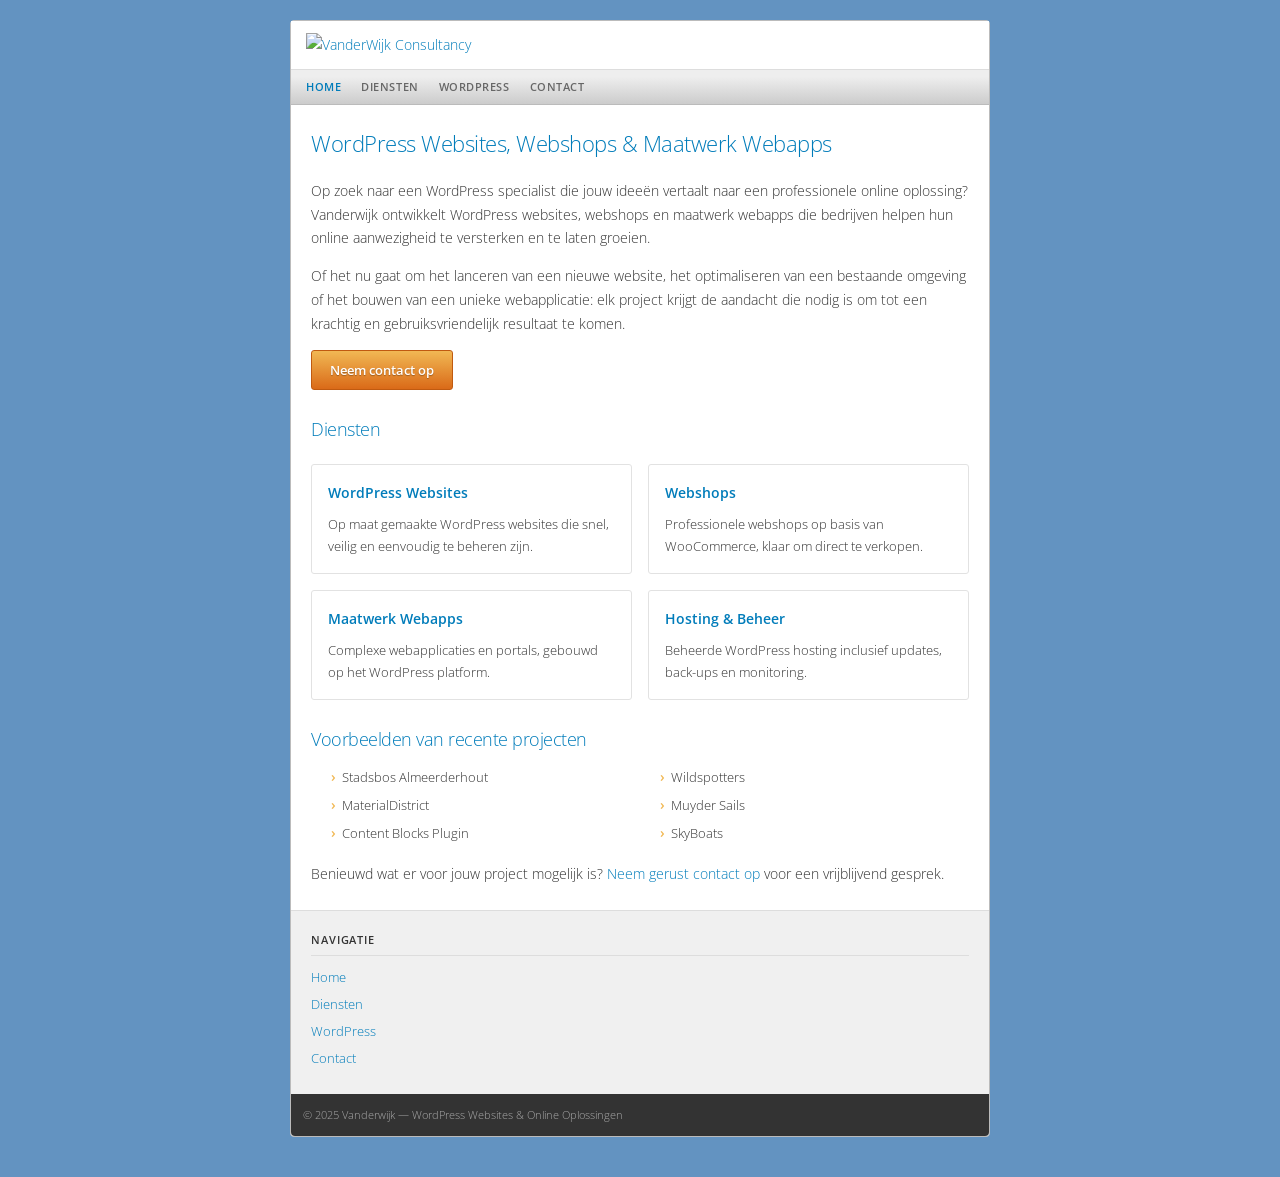
==== index.html @ 7d64c16d "Toon alleen logo in header, verwijder tekstoverlap Co-Authored-By: Claude Sonnet 4.6 <noreply@anthro" ====
<!DOCTYPE html>
<html lang="nl">
<head>
  <meta charset="UTF-8">
  <meta name="viewport" content="width=device-width, initial-scale=1.0">
  <title>Vanderwijk – WordPress Websites & Online Oplossingen</title>
  <meta name="description" content="Vanderwijk ontwikkelt WordPress websites, webshops en maatwerk webapps die bedrijven helpen hun online aanwezigheid te versterken en te laten groeien.">
  <link rel="stylesheet" href="css/style.css">
</head>
<body>
<div id="page">

  <header id="branding">
    <a href="index.html"><img src="https://vanderwijk.com/wp-content/themes/vanderwijk/images/vanderwijk-logo.png" alt="VanderWijk Consultancy" width="485"></a>
  </header>

  <nav id="access">
    <ul>
      <li class="current-menu-item"><a href="index.html">Home</a></li>
      <li><a href="diensten.html">Diensten</a></li>
      <li><a href="wordpress.html">WordPress</a></li>
      <li><a href="contact.html">Contact</a></li>
    </ul>
  </nav>

  <div id="main">
    <article>
      <header class="entry-header">
        <h1 class="entry-title">WordPress Websites, Webshops &amp; Maatwerk Webapps</h1>
      </header>
      <div class="entry-content">
        <p>Op zoek naar een WordPress specialist die jouw ideeën vertaalt naar een professionele online oplossing? Vanderwijk ontwikkelt WordPress websites, webshops en maatwerk webapps die bedrijven helpen hun online aanwezigheid te versterken en te laten groeien.</p>
        <p>Of het nu gaat om het lanceren van een nieuwe website, het optimaliseren van een bestaande omgeving of het bouwen van een unieke webapplicatie: elk project krijgt de aandacht die nodig is om tot een krachtig en gebruiksvriendelijk resultaat te komen.</p>
        <p><a href="contact.html" class="btn">Neem contact op</a></p>

        <h2>Diensten</h2>
        <div class="diensten-grid">
          <div class="dienst-item">
            <h3>WordPress Websites</h3>
            <p>Op maat gemaakte WordPress websites die snel, veilig en eenvoudig te beheren zijn.</p>
          </div>
          <div class="dienst-item">
            <h3>Webshops</h3>
            <p>Professionele webshops op basis van WooCommerce, klaar om direct te verkopen.</p>
          </div>
          <div class="dienst-item">
            <h3>Maatwerk Webapps</h3>
            <p>Complexe webapplicaties en portals, gebouwd op het WordPress platform.</p>
          </div>
          <div class="dienst-item">
            <h3>Hosting &amp; Beheer</h3>
            <p>Beheerde WordPress hosting inclusief updates, back-ups en monitoring.</p>
          </div>
        </div>

        <h2>Voorbeelden van recente projecten</h2>
        <ul class="portfolio-list">
          <li><a href="https://stadsbosalmeerderhout.nl/" target="_blank" rel="noopener">Stadsbos Almeerderhout</a></li>
          <li><a href="https://materialdistrict.com/" target="_blank" rel="noopener">MaterialDistrict</a></li>
          <li><a href="https://wordpress.org/plugins/content-blocks-builder/" target="_blank" rel="noopener">Content Blocks Plugin</a></li>
          <li><a href="https://wildspotters.nl/" target="_blank" rel="noopener">Wildspotters</a></li>
          <li><a href="https://muyder-sails.nl/" target="_blank" rel="noopener">Muyder Sails</a></li>
          <li><a href="https://skyboats.nl/" target="_blank" rel="noopener">SkyBoats</a></li>
        </ul>

        <p>Benieuwd wat er voor jouw project mogelijk is? <a href="contact.html">Neem gerust contact op</a> voor een vrijblijvend gesprek.</p>
      </div>
    </article>
  </div>

  <footer id="colophon">
    <div id="supplementary">
      <div class="widget">
        <h3 class="widget-title">Navigatie</h3>
        <ul>
          <li><a href="index.html">Home</a></li>
          <li><a href="diensten.html">Diensten</a></li>
          <li><a href="wordpress.html">WordPress</a></li>
          <li><a href="contact.html">Contact</a></li>
        </ul>
      </div>
    </div>
    <div id="site-generator">
      <span>&copy; 2025 Vanderwijk &mdash; WordPress Websites &amp; Online Oplossingen</span>
    </div>
  </footer>

</div>
</body>
</html>
---- css/style.css ----
/* ===================================================
   Vanderwijk.nl – Stylesheet
   Gebaseerd op het ontwerp van vanderwijk.com
   =================================================== */

@import url('https://fonts.googleapis.com/css2?family=Open+Sans:wght@300;400;600&display=swap');

/* Reset
   --------------------------------------------------- */
*, *::before, *::after {
  box-sizing: border-box;
  margin: 0;
  padding: 0;
}

/* Base
   --------------------------------------------------- */
body {
  background: url('https://vanderwijk.com/wp-content/themes/vanderwijk/images/background.jpg') repeat fixed center top #6393c1;
  color: #333;
  font-family: 'Open Sans', sans-serif;
  font-weight: 300;
  font-size: 14px;
  line-height: 1.7;
}

a {
  color: #007cba;
  text-decoration: none;
}

a:hover {
  text-decoration: underline;
}

/* Page container
   --------------------------------------------------- */
#page {
  background: #fff;
  border: 1px solid #bbb;
  border-radius: 4px;
  max-width: 700px;
  margin: 20px auto 40px;
}

/* Branding / Header
   --------------------------------------------------- */
#branding {
  background: #fff;
  display: flex;
  align-items: center;
  padding: 12px 15px;
}

#branding img {
  display: block;
  max-width: 100%;
  height: auto;
}

/* Navigation
   --------------------------------------------------- */
#access {
  background: linear-gradient(to bottom, #eeeeee 20%, #cccccc 100%);
  border-top: 1px solid #ddd;
  border-bottom: 1px solid #bbb;
}

#access ul {
  list-style: none;
  display: flex;
  flex-wrap: wrap;
  padding: 0 5px;
}

#access li a {
  display: block;
  color: #666;
  font-size: 11px;
  font-weight: 600;
  padding: 8px 10px;
  text-decoration: none;
  text-transform: uppercase;
  letter-spacing: 0.05em;
}

#access li a:hover,
#access li.current-menu-item a {
  color: #007cba;
  text-decoration: none;
}

/* Main content area
   --------------------------------------------------- */
#main {
  padding: 20px 20px 10px;
}

/* Entry / Article
   --------------------------------------------------- */
.entry-header {
  margin-bottom: 16px;
}

.entry-title {
  color: #007cba;
  font-size: 22px;
  font-weight: 300;
  letter-spacing: -0.5px;
  margin-bottom: 6px;
}

.entry-content p {
  margin-bottom: 14px;
}

.entry-content h2 {
  color: #007cba;
  font-size: 18px;
  font-weight: 300;
  letter-spacing: -0.5px;
  margin: 24px 0 10px;
}

.entry-content h3 {
  font-size: 14px;
  font-weight: 600;
  color: #333;
  margin: 18px 0 6px;
}

.entry-content ul {
  margin: 0 0 14px 20px;
}

.entry-content ul li {
  margin-bottom: 4px;
}

/* Diensten / services grid
   --------------------------------------------------- */
.diensten-grid {
  display: grid;
  grid-template-columns: 1fr 1fr;
  gap: 16px;
  margin: 20px 0;
}

.dienst-item {
  border: 1px solid #e2e2e2;
  border-radius: 3px;
  padding: 16px;
}

.dienst-item h3 {
  color: #007cba;
  font-size: 14px;
  font-weight: 600;
  margin: 0 0 8px;
}

.dienst-item p {
  font-size: 13px;
  margin: 0;
}

/* Portfolio list
   --------------------------------------------------- */
.portfolio-list {
  list-style: none;
  margin: 10px 0 20px;
  padding: 0;
  columns: 2;
  column-gap: 20px;
}

.portfolio-list li {
  margin-bottom: 6px;
  break-inside: avoid;
}

.portfolio-list li::before {
  content: '›';
  color: #f1b854;
  font-weight: 600;
  margin-right: 6px;
}

.portfolio-list a {
  color: #333;
  font-size: 13px;
}

.portfolio-list a:hover {
  color: #007cba;
}

/* CTA button
   --------------------------------------------------- */
.btn {
  display: inline-block;
  background: linear-gradient(to bottom, #f1b854 0%, #da6a18 100%);
  border: 1px solid #c05a10;
  border-radius: 3px;
  color: #fff;
  font-size: 13px;
  font-weight: 600;
  padding: 8px 18px;
  text-decoration: none;
  text-shadow: 0 1px 1px rgba(0,0,0,0.3);
}

.btn:hover {
  background: linear-gradient(to bottom, #f8c96a 0%, #e8751f 100%);
  text-decoration: none;
  color: #fff;
}

/* Contact blok
   --------------------------------------------------- */
.contact-blok {
  background: #f8f8f8;
  border: 1px solid #e2e2e2;
  border-radius: 3px;
  padding: 16px;
  margin: 20px 0;
}

.contact-blok p {
  margin-bottom: 8px;
}

.contact-blok p:last-child {
  margin-bottom: 0;
}

/* Supplementary / Footer widgets
   --------------------------------------------------- */
#supplementary {
  background: #f0f0f0;
  border-top: 1px solid #ddd;
  padding: 20px;
}

.widget {
  margin-bottom: 20px;
}

.widget:last-child {
  margin-bottom: 0;
}

.widget-title {
  color: #333;
  font-size: 11px;
  font-weight: 600;
  text-transform: uppercase;
  letter-spacing: 0.08em;
  margin-bottom: 10px;
  padding-bottom: 5px;
  border-bottom: 1px solid #ddd;
}

.widget ul {
  list-style: none;
  padding: 0;
}

.widget ul li {
  margin-bottom: 5px;
  font-size: 13px;
}

/* Site generator / Footer bar
   --------------------------------------------------- */
#site-generator {
  background: url('https://vanderwijk.com/wp-content/themes/vanderwijk/images/footer.jpg') no-repeat right top #333;
  border-radius: 0 0 4px 4px;
  color: #aaa;
  font-size: 11px;
  height: 42px;
  display: flex;
  align-items: center;
  padding: 0 12px;
}

#site-generator a {
  color: #ccc;
}

/* Responsive
   --------------------------------------------------- */
@media (max-width: 720px) {
  #page {
    margin: 0;
    border-radius: 0;
    border-left: none;
    border-right: none;
  }

  #branding img {
    width: 320px;
  }

  .diensten-grid {
    grid-template-columns: 1fr;
  }

  .portfolio-list {
    columns: 1;
  }
}

@media (max-width: 480px) {
  #branding img {
    width: 219px;
  }

  #access li a {
    padding: 7px 8px;
    font-size: 10px;
  }

  #main {
    padding: 15px;
  }
}
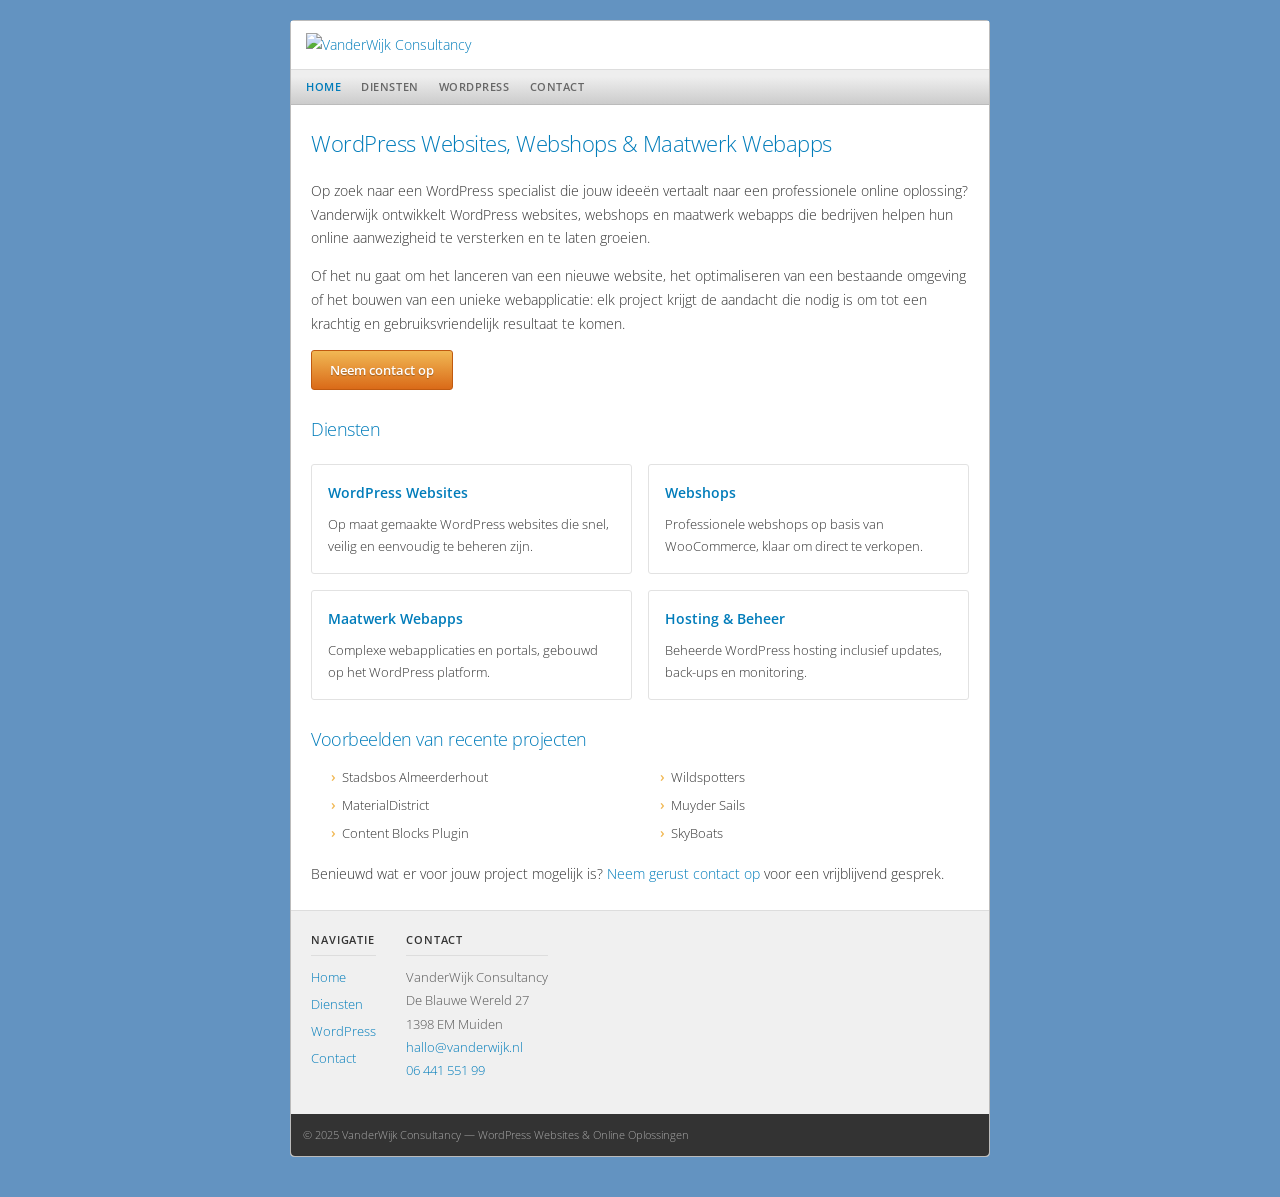
==== commit 5f2a1a10: "Voeg bedrijfsadres toe aan contactpagina en footer VanderWijk Consultancy, De Blauwe Wereld 27, 1398" ====
--- a/index.html
+++ b/index.html
@@ -79,9 +79,19 @@
           <li><a href="contact.html">Contact</a></li>
         </ul>
       </div>
+      <div class="widget">
+        <h3 class="widget-title">Contact</h3>
+        <p class="widget-address">
+          VanderWijk Consultancy<br>
+          De Blauwe Wereld 27<br>
+          1398 EM Muiden<br>
+          <a href="mailto:hallo@vanderwijk.nl">hallo@vanderwijk.nl</a><br>
+          <a href="tel:0644155199">06 441 551 99</a>
+        </p>
+      </div>
     </div>
     <div id="site-generator">
-      <span>&copy; 2025 Vanderwijk &mdash; WordPress Websites &amp; Online Oplossingen</span>
+      <span>&copy; 2025 VanderWijk Consultancy &mdash; WordPress Websites &amp; Online Oplossingen</span>
     </div>
   </footer>
 
--- a/css/style.css
+++ b/css/style.css
@@ -240,6 +240,15 @@
   background: #f0f0f0;
   border-top: 1px solid #ddd;
   padding: 20px;
+  display: flex;
+  gap: 30px;
+  flex-wrap: wrap;
+}
+
+.widget-address {
+  font-size: 13px;
+  line-height: 1.8;
+  color: #555;
 }
 
 .widget {
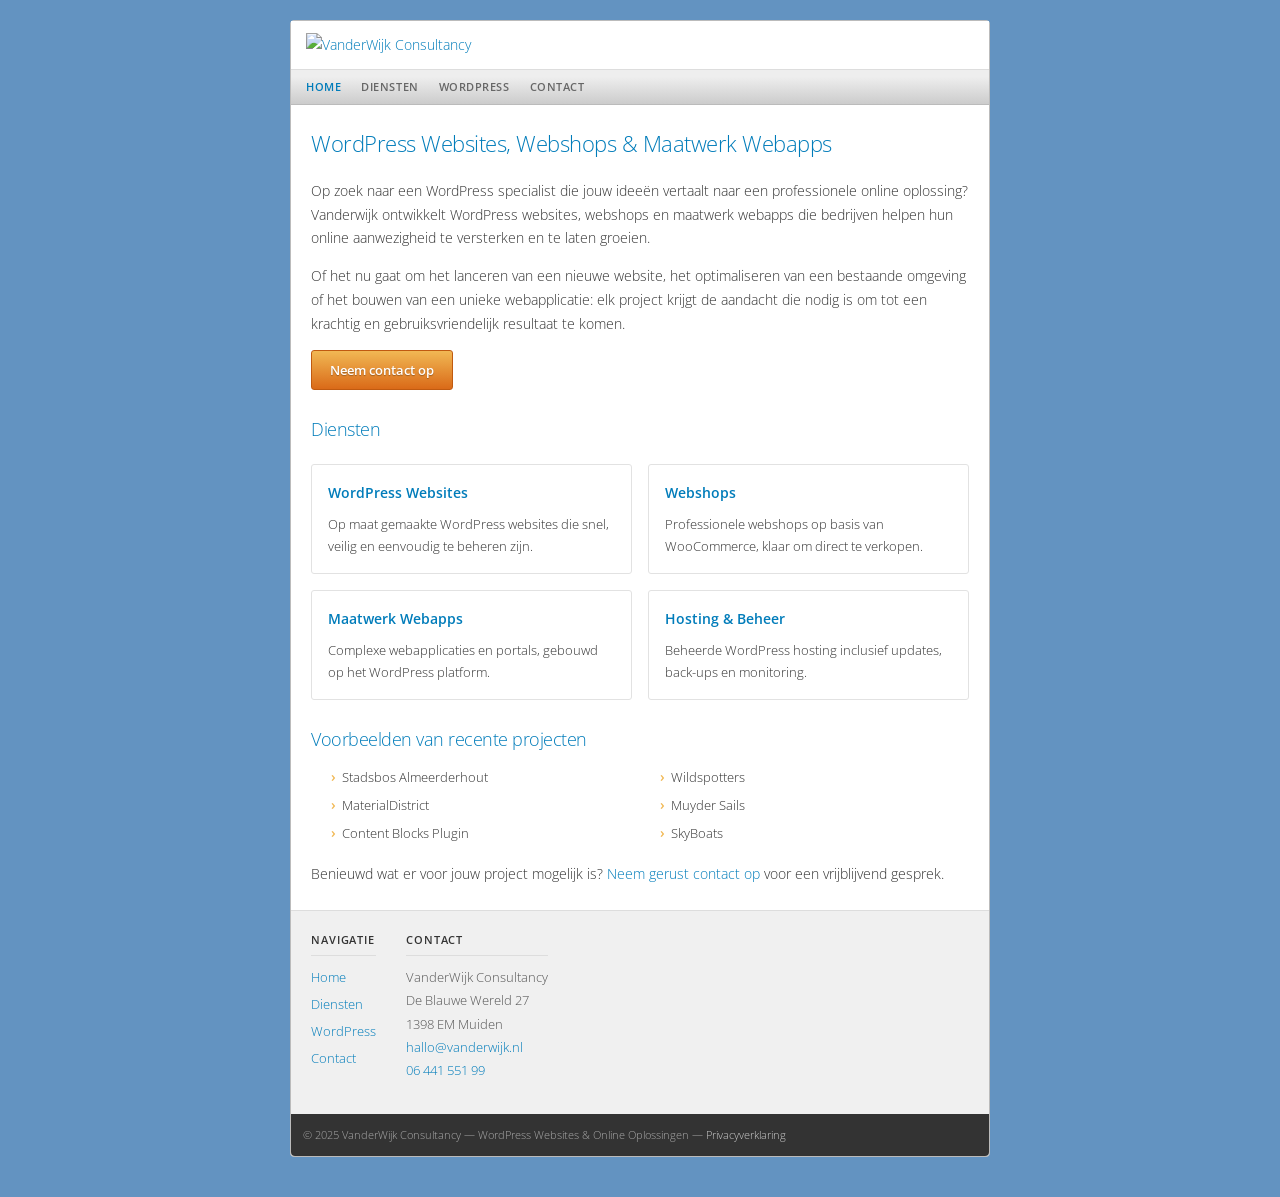
==== commit b7dd5590: "Voeg privacyverklaring toe en link in footer AVG-conforme privacyverklaring met contactgegevens, ver" ====
--- a/index.html
+++ b/index.html
@@ -91,7 +91,7 @@
       </div>
     </div>
     <div id="site-generator">
-      <span>&copy; 2025 VanderWijk Consultancy &mdash; WordPress Websites &amp; Online Oplossingen</span>
+      <span>&copy; 2025 VanderWijk Consultancy &mdash; WordPress Websites &amp; Online Oplossingen &mdash; <a href="privacy.html">Privacyverklaring</a></span>
     </div>
   </footer>
 
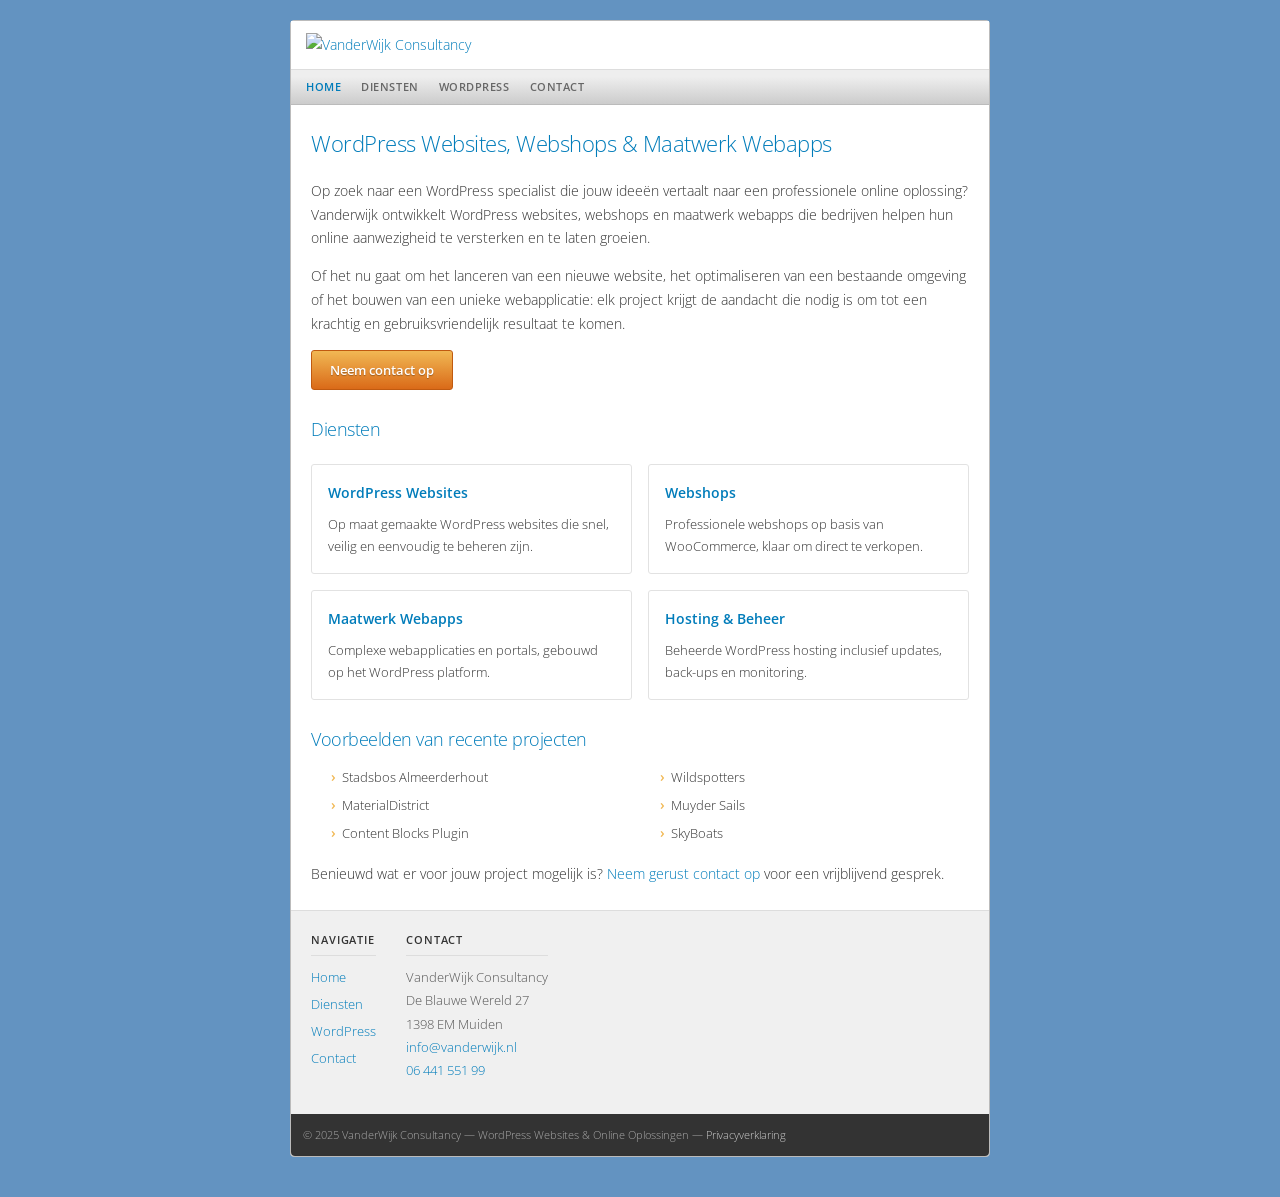
==== commit 49bc448a: "Wijzig e-mailadres naar info@vanderwijk.nl Co-Authored-By: Claude Sonnet 4.6 <noreply@anthropic.com>" ====
--- a/index.html
+++ b/index.html
@@ -85,7 +85,7 @@
           VanderWijk Consultancy<br>
           De Blauwe Wereld 27<br>
           1398 EM Muiden<br>
-          <a href="mailto:hallo@vanderwijk.nl">hallo@vanderwijk.nl</a><br>
+          <a href="mailto:info@vanderwijk.nl">info@vanderwijk.nl</a><br>
           <a href="tel:0644155199">06 441 551 99</a>
         </p>
       </div>
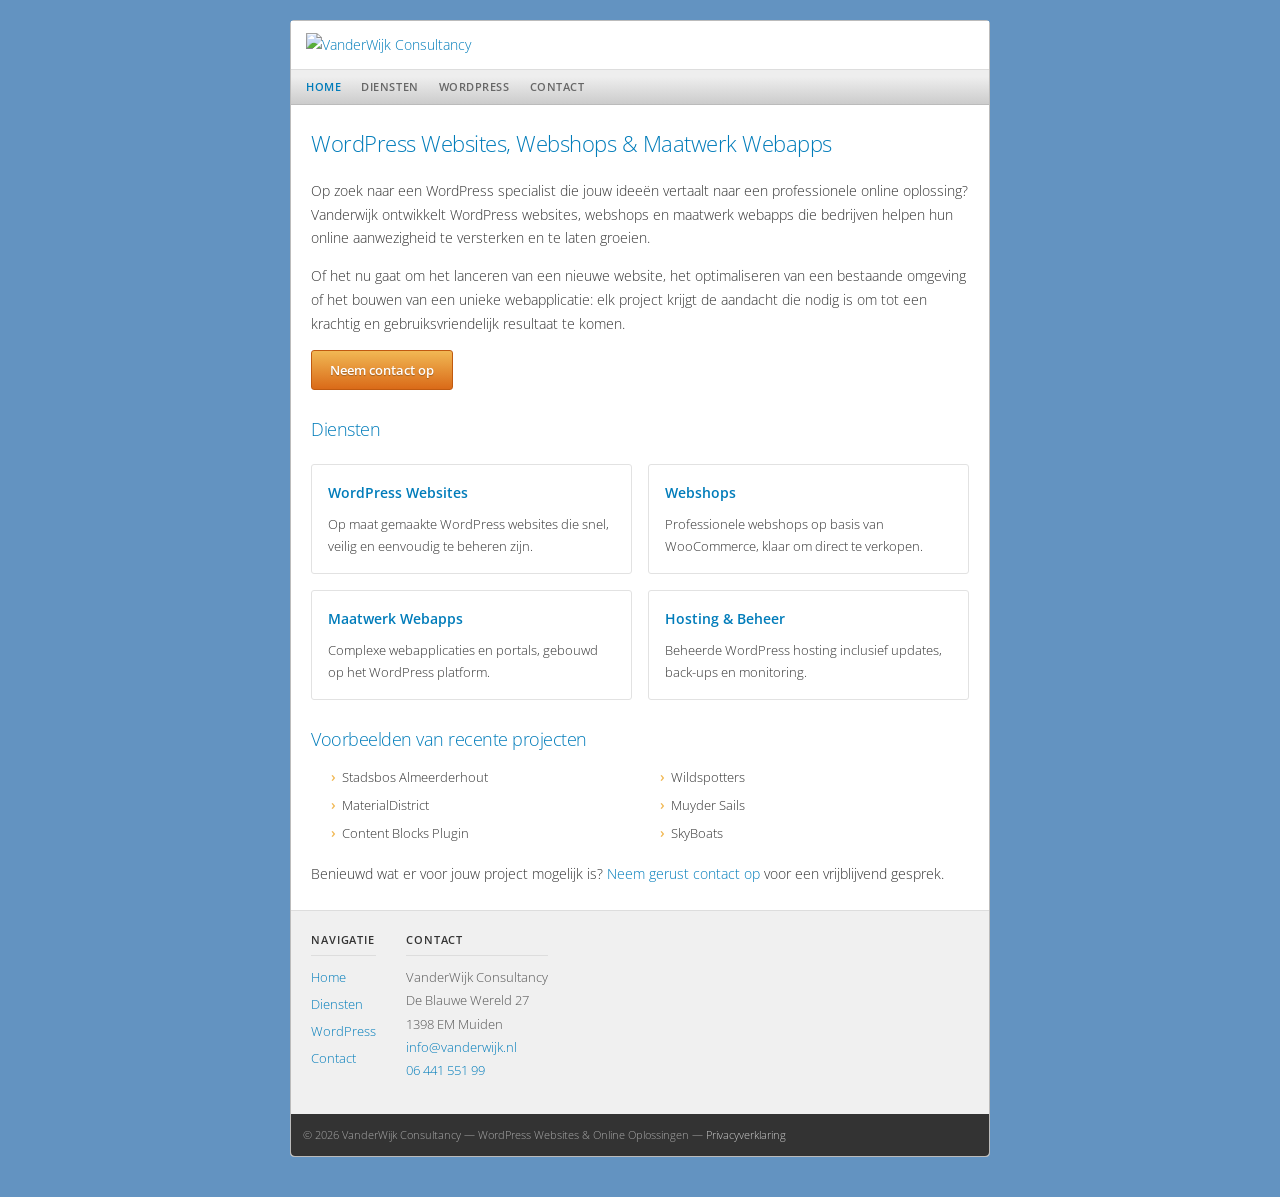
==== commit d6ebb3f3: "Wijzig jaartal naar 2026 Co-Authored-By: Claude Sonnet 4.6 <noreply@anthropic.com>" ====
--- a/index.html
+++ b/index.html
@@ -91,7 +91,7 @@
       </div>
     </div>
     <div id="site-generator">
-      <span>&copy; 2025 VanderWijk Consultancy &mdash; WordPress Websites &amp; Online Oplossingen &mdash; <a href="privacy.html">Privacyverklaring</a></span>
+      <span>&copy; 2026 VanderWijk Consultancy &mdash; WordPress Websites &amp; Online Oplossingen &mdash; <a href="privacy.html">Privacyverklaring</a></span>
     </div>
   </footer>
 
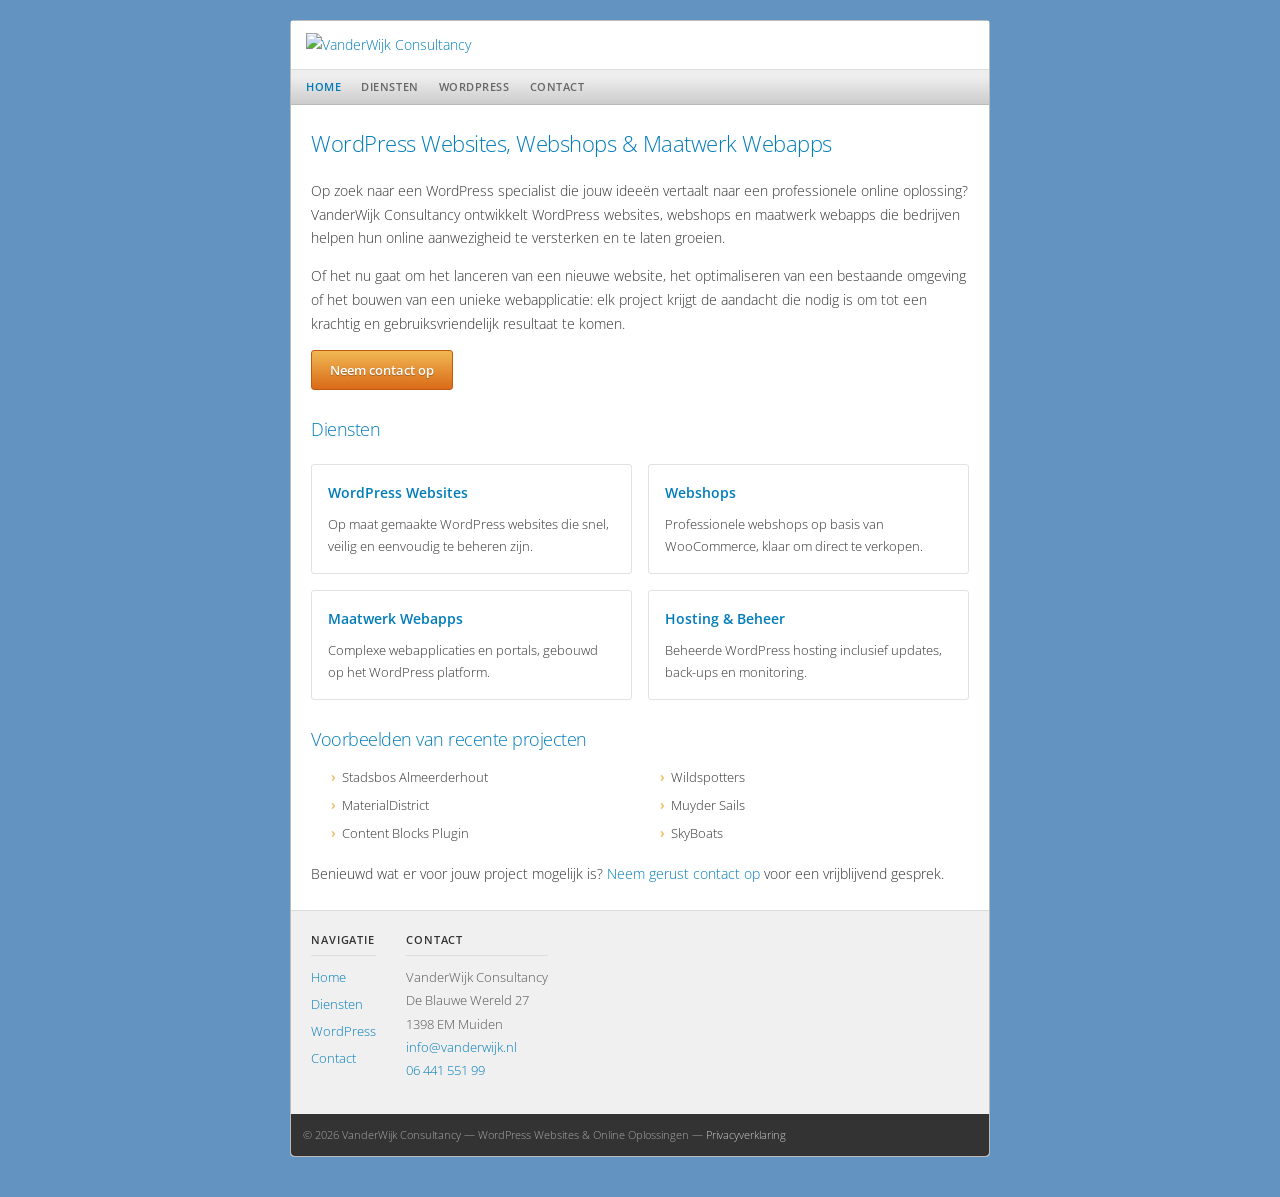
==== commit 2f04b467: "Corrigeer bedrijfsnaam naar VanderWijk Consultancy in alle teksten Co-Authored-By: Claude Sonnet 4.6" ====
--- a/index.html
+++ b/index.html
@@ -3,8 +3,8 @@
 <head>
   <meta charset="UTF-8">
   <meta name="viewport" content="width=device-width, initial-scale=1.0">
-  <title>Vanderwijk – WordPress Websites & Online Oplossingen</title>
-  <meta name="description" content="Vanderwijk ontwikkelt WordPress websites, webshops en maatwerk webapps die bedrijven helpen hun online aanwezigheid te versterken en te laten groeien.">
+  <title>VanderWijk Consultancy – WordPress Websites & Online Oplossingen</title>
+  <meta name="description" content="VanderWijk Consultancy ontwikkelt WordPress websites, webshops en maatwerk webapps die bedrijven helpen hun online aanwezigheid te versterken en te laten groeien.">
   <link rel="stylesheet" href="css/style.css">
 </head>
 <body>
@@ -29,7 +29,7 @@
         <h1 class="entry-title">WordPress Websites, Webshops &amp; Maatwerk Webapps</h1>
       </header>
       <div class="entry-content">
-        <p>Op zoek naar een WordPress specialist die jouw ideeën vertaalt naar een professionele online oplossing? Vanderwijk ontwikkelt WordPress websites, webshops en maatwerk webapps die bedrijven helpen hun online aanwezigheid te versterken en te laten groeien.</p>
+        <p>Op zoek naar een WordPress specialist die jouw ideeën vertaalt naar een professionele online oplossing? VanderWijk Consultancy ontwikkelt WordPress websites, webshops en maatwerk webapps die bedrijven helpen hun online aanwezigheid te versterken en te laten groeien.</p>
         <p>Of het nu gaat om het lanceren van een nieuwe website, het optimaliseren van een bestaande omgeving of het bouwen van een unieke webapplicatie: elk project krijgt de aandacht die nodig is om tot een krachtig en gebruiksvriendelijk resultaat te komen.</p>
         <p><a href="contact.html" class="btn">Neem contact op</a></p>
 
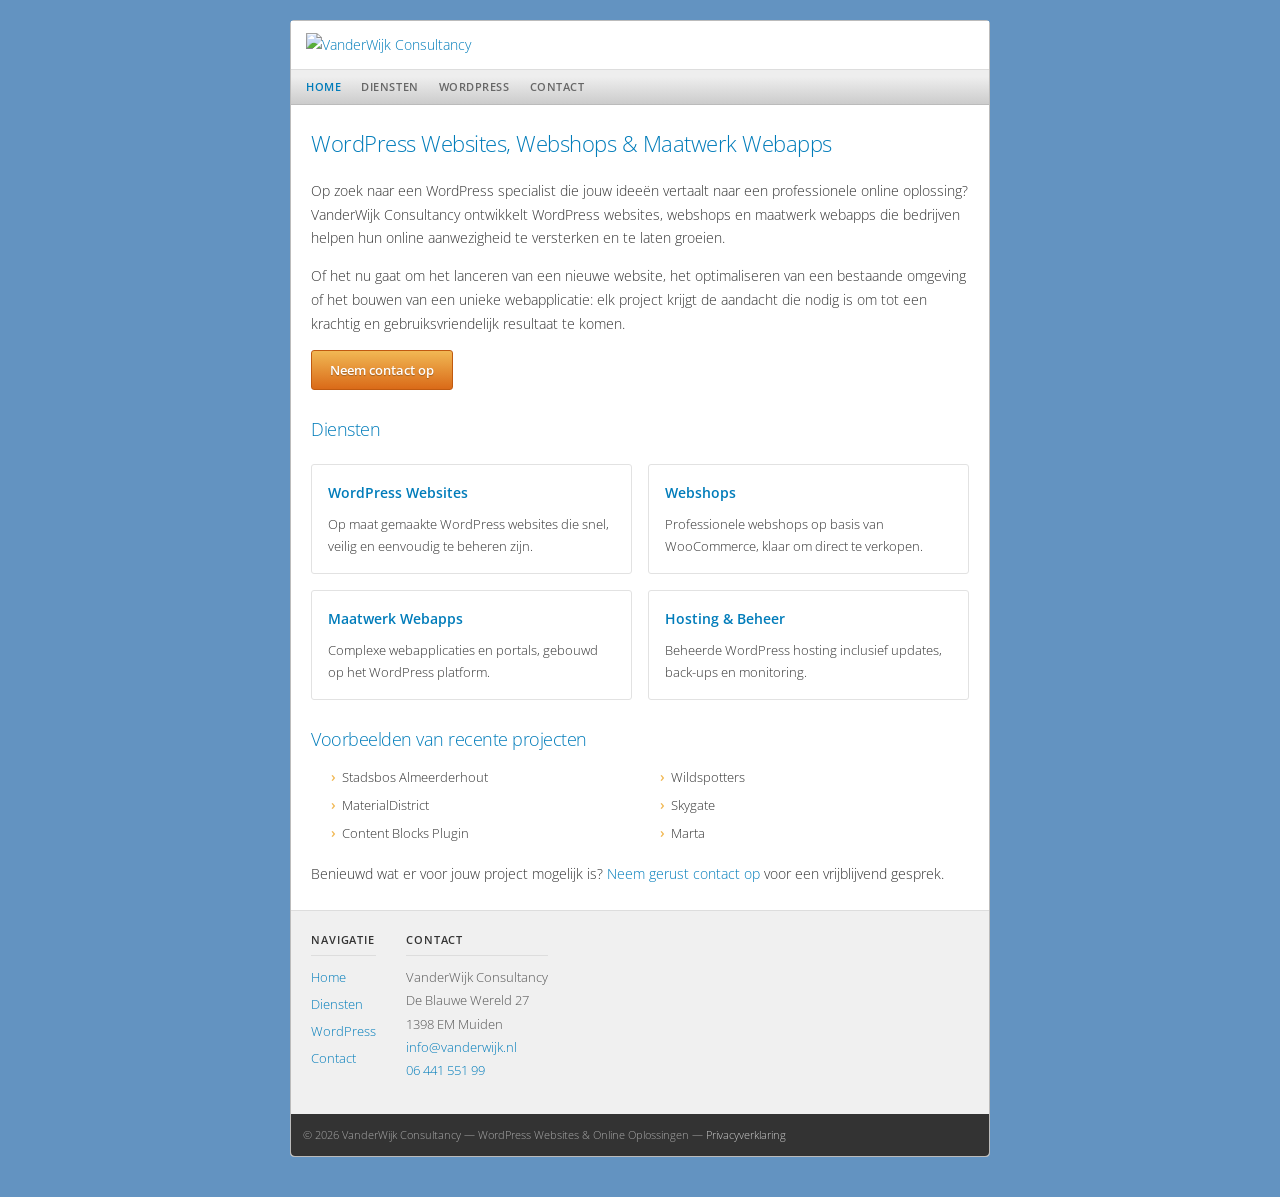
==== commit 0f261b30: "Vervang portfolio links: Skygate en Marta i.p.v. Muyder Sails en SkyBoats Co-Authored-By: Claude Son" ====
--- a/index.html
+++ b/index.html
@@ -59,8 +59,8 @@
           <li><a href="https://materialdistrict.com/" target="_blank" rel="noopener">MaterialDistrict</a></li>
           <li><a href="https://wordpress.org/plugins/content-blocks-builder/" target="_blank" rel="noopener">Content Blocks Plugin</a></li>
           <li><a href="https://wildspotters.nl/" target="_blank" rel="noopener">Wildspotters</a></li>
-          <li><a href="https://muyder-sails.nl/" target="_blank" rel="noopener">Muyder Sails</a></li>
-          <li><a href="https://skyboats.nl/" target="_blank" rel="noopener">SkyBoats</a></li>
+          <li><a href="https://skygate.nl/" target="_blank" rel="noopener">Skygate</a></li>
+          <li><a href="https://martaonline.eu/" target="_blank" rel="noopener">Marta</a></li>
         </ul>
 
         <p>Benieuwd wat er voor jouw project mogelijk is? <a href="contact.html">Neem gerust contact op</a> voor een vrijblijvend gesprek.</p>
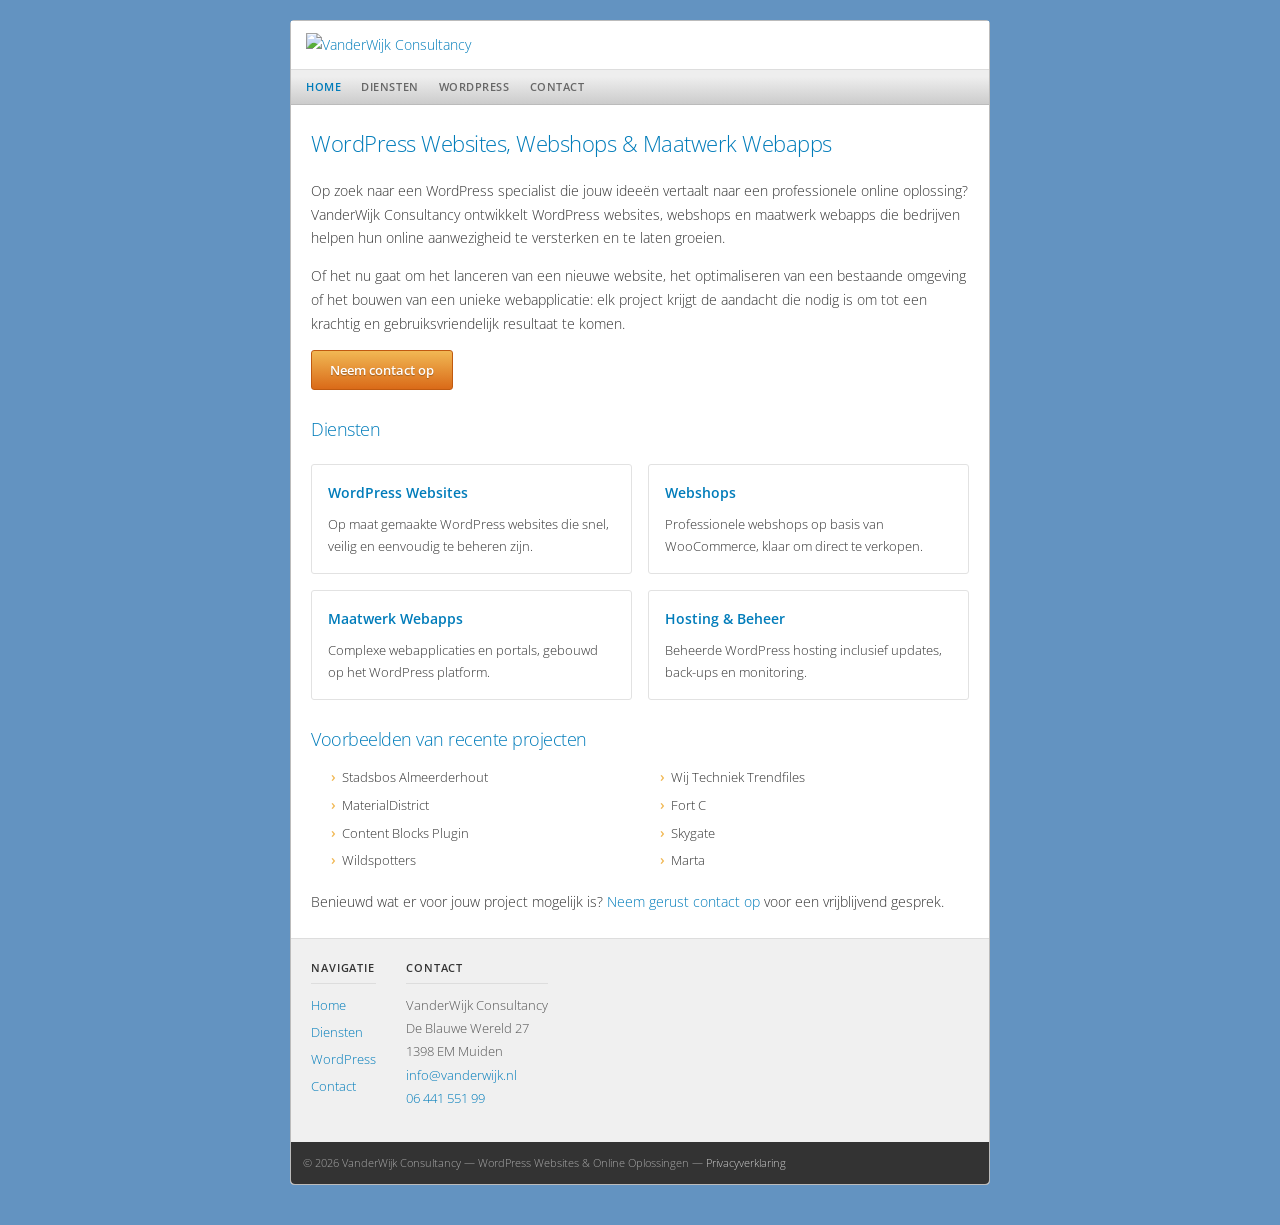
==== commit 1abe934d: "Voeg Wij Techniek Trendfiles en Fort C toe aan portfolio Co-Authored-By: Claude Sonnet 4.6 <noreply@" ====
--- a/index.html
+++ b/index.html
@@ -59,6 +59,8 @@
           <li><a href="https://materialdistrict.com/" target="_blank" rel="noopener">MaterialDistrict</a></li>
           <li><a href="https://wordpress.org/plugins/content-blocks-builder/" target="_blank" rel="noopener">Content Blocks Plugin</a></li>
           <li><a href="https://wildspotters.nl/" target="_blank" rel="noopener">Wildspotters</a></li>
+          <li><a href="https://trendfiles.wij-techniek.nl/" target="_blank" rel="noopener">Wij Techniek Trendfiles</a></li>
+          <li><a href="https://vergaderenineenfort.nl/" target="_blank" rel="noopener">Fort C</a></li>
           <li><a href="https://skygate.nl/" target="_blank" rel="noopener">Skygate</a></li>
           <li><a href="https://martaonline.eu/" target="_blank" rel="noopener">Marta</a></li>
         </ul>
